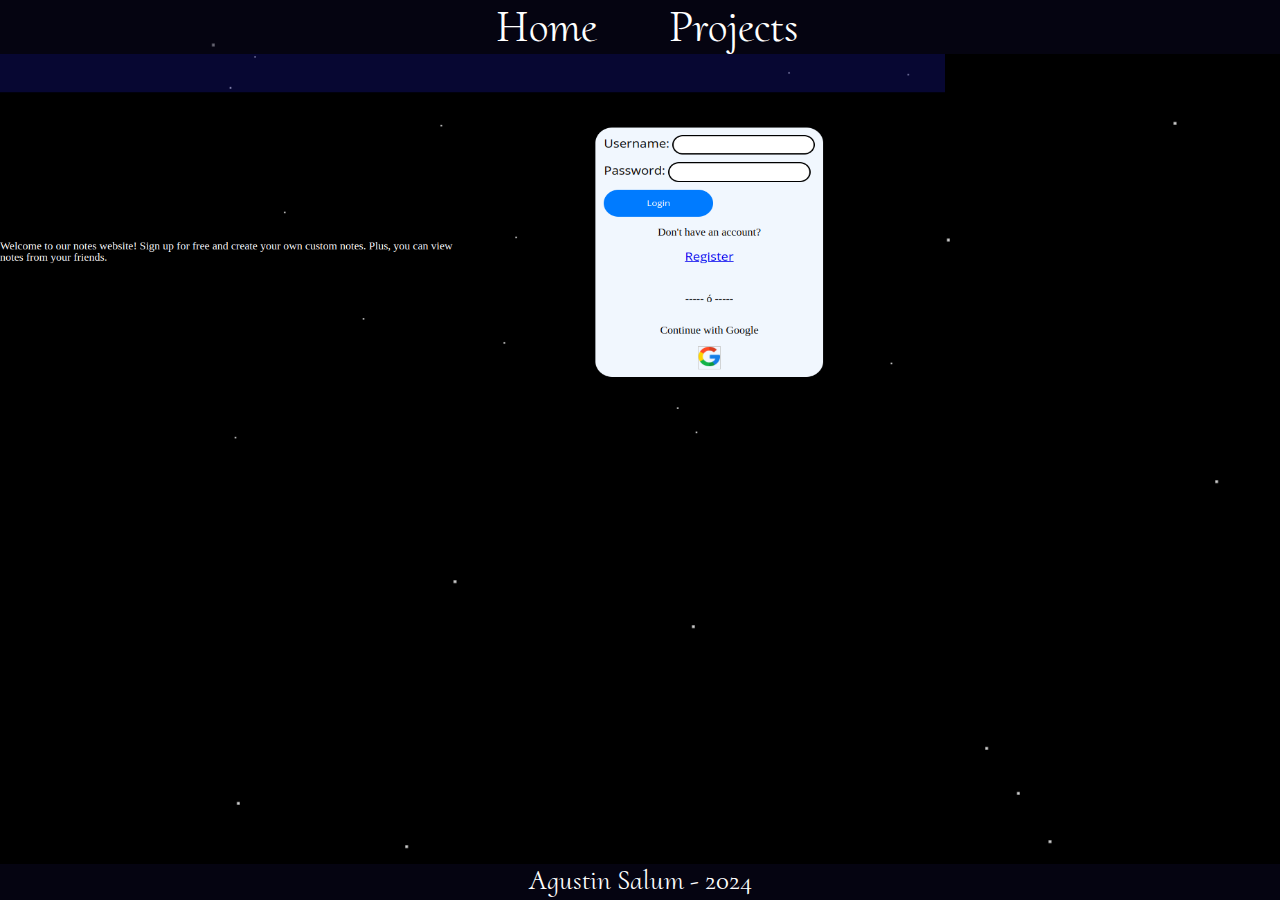
==== projects/projects_investigations.html @ f067b4be "first commit" ====
<!DOCTYPE html>
<html lang="en">

<head>
    <meta charset="UTF-8">
    <meta name="viewport" content="width=device-width, initial-scale=1.0">
    <!-- styles -->
    <link rel="stylesheet" href="../assets/style/mobile.css">
    <link rel="stylesheet" href="../assets/style/tablet.css">
    <link rel="stylesheet" href="../assets/style/notebook.css">
    <title>Agustin S</title>
</head>

<body>
    <!-- Header -->
    <header>

        <div class="menu-toggle" id="mobile-menu">
            <div class="bar"></div>
            <div class="bar"></div>
            <div class="bar"></div>
        </div>


        <nav class="menu">
            <ul class="nav_list">
                <li><a href="../index.html">Home</a></li>
                <li><a href="#"> Projects</a>
                    <ul>
                        <li><a href="./projects_faculty.html">Faculty</a></li>
                        <li><a href="./projects_challenges.html">Challenges</a></li>
                        <li><a href="./projects_courses.html">Courses</a></li>
                        <li><a href="#">Others</a>
                            <ul>
                                <li><a href="#">Games</a>
                                <li><a href="./projects_investigations.html">Investigations</a>

                            </ul>
                        </li>
                    </ul>
                </li>
            </ul>
        </nav>

    </header>

    <!-- Main -->
    <main>
        <!-- Section -->
        <section class="sectionProjectsMain">
            <div class="gallery">
                <!-- Box 1 -->
                <div class="box-1">
                    <a class="image_box" href="https://github.com/agustinsalum/DjangoGoogleAuth"><img class="image_on"
                            src="../assets/image/projects/google_1.png" alt="google-1" /><img class="image_off"
                            src="../assets/image/projects/google_2.png" alt="google_2" /></a>
                </div>
                <!-- Box 2 -->
                <div class="box-2">
                </div>
                <!-- Box 3 -->
                <div class="box-3">
                </div>
                <!-- Box 4 -->
                <div class="box-4">
                </div>
            </div>

        </section>

    </main>

    <!-- Footer -->
    <footer>
        <p class="foot"> Agustin Salum - 2024 </p>
    </footer>
    <!-- javascript -->
    <script type="text/javascript" src="../assets/js/hamburger.js"></script>

</body>

</html>
---- assets/style/mobile.css ----
@import url('https://fonts.googleapis.com/css2?family=Cormorant+Upright:wght@300;400;500;600;700&display=swap');

/* change the layout of columns in the gallery, reduce the font size and adjust the spacing between elements to improve the user experience on mobile devices. */

@media screen and (max-width: 768px) {


    /* Body */

    * {
        margin: 0;
        padding: 0;
    }

    body {
        /* adapted for mobile devices */
        background-color: black;
        background-repeat: no-repeat;
        background-size: cover;
        background-position: center;
        margin: 0;
        padding: 0;
        height: 100vh;
    }

    /* Header */

    .menu-toggle {
        display: block;
        cursor: pointer;
        padding: 1vh;
        background-color: rgb(31, 26, 26);
    }

    .bar {
        display: block;
        width: 4vh;
        height: 0.3vh;
        background-color: white;
        margin: 0.8vh auto;
        transition: 1s;
    }

    /* Nav class name --> menu */
    .menu {
        display: none;
    }

    /* Nav class name --> menu */
    .menu.active {
        display: none;
    }

    header {
        display: flex;
        justify-content: space-between;
        width: 100%;
        height: 6vh;
        background-color: rgb(9 7 33 / 52%);
    }

    .menu {
        display: flex;
        justify-content: center;
        width: 100%;
        height: 6vh;
    }

    .nav_list {
        display: flex;
        /* adapted for mobile */
        flex-direction: row-reverse;
        width: 0vh;
        margin: 0;
        padding: 0;

    }

    .nav_list a {
        display: flex;
        color: white;
        font-family: "Cormorant Upright", serif;
        text-decoration: none;
        /* adapted for mobile */
        font-size: 2vh;
        line-height: 6vh;
        padding: 0vh 2vh;
    }

    .nav_list li {
        display: flex;
        position: relative;
        list-style: none;
        float: left;
        margin: 0;
        padding: 0;
    }

    .nav_list li:hover {
        background-color: rgba(2, 1, 10, 0.884);
    }

    .nav_list ul {
        display: none;
        position: absolute;
        top: 100%;
        left: 0;
        background-color: rgb(9 7 33 / 52%);
        padding: 0;
        list-style: none;
    }

    .nav_list ul li {
        float: none;
        /* adapted for mobile */
        width: 15vh;
    }

    .nav_list ul a {
        line-height: 2vh;
        /* adapted for mobile */
        padding: 2vh 1vh;
    }

    .nav_list ul ul {
        position: absolute;
        top: 0;
        /* adapted for mobile */
        left: 15vh;
        background-color: rgb(9 7 33 / 52%);
    }

    .nav_list li:hover>ul {
        display: block;
    }

    /* Section */

    .sectionIndexMain {
        display: grid;
        /* adapted for mobile devices */
        grid-template-columns: 1fr;
        grid-template-rows: auto;
        min-height: 90vh;
    }

    /* Aside */

    aside {
        display: flex;
        flex-direction: column;
        align-items: center;
        justify-content: center;
    }

    .profile-photo {
        display: grid;
        justify-content: space-between;
        grid-template: auto;
        border-radius: 50%;
        /* adapted for mobile devices */
        margin-top: 5vh;
    }

    /* article */

    .contact {
        display: flex;
        justify-content: space-between;
        padding-top: 4vh;
    }

    .icon {
        height: 10vh;
        border-radius: 50%;
        padding: 0vh 1vw;
    }

    .welcome {
        display: flex;
        justify-content: center;
        color: white;
        padding-top: 20vh;
    }

    .message {
        font-family: "Cormorant Upright", serif;
        /* adapted for mobile devices */
        font-size: 5vh
    }

    /* waving-hand */

    .waving-hand {
        animation-name: wave-animation;
        animation-duration: 2.5s;
        animation-iteration-count: infinite;
        transform-origin: 70% 70%;
        display: inline-block;
    }

    @keyframes wave-animation {
        0% {
            transform: rotate(0.0deg)
        }

        15% {
            transform: rotate(14.0deg)
        }

        /* The following five values can be played with to make the waving more or less extreme */
        30% {
            transform: rotate(-8.0deg)
        }

        40% {
            transform: rotate(14.0deg)
        }

        50% {
            transform: rotate(-4.0deg)
        }

        60% {
            transform: rotate(10.0deg)
        }

        70% {
            transform: rotate(0.0deg)
        }

        /* Reset for the last half to pause */
        100% {
            transform: rotate(0.0deg)
        }
    }

    .description {
        display: flex;
        justify-content: center;
    }

    #keywords {
        color: white;
        font-family: "Cormorant Upright", serif;
        padding-top: 5vh;
        font-size: 4vh
    }

    /* Footer */

    footer {
        display: flex;
        justify-content: center;
        width: 100%;
        height: 4vh;
        background-color: rgb(9 7 33 / 52%);
        /* adapted for mobile devices */
        margin-top: 2vh;
    }

    .foot {
        font-family: "Cormorant Upright", serif;
        color: white;
        font-size: 3vh
    }

    /* Projects */

    .sectionProjectsMain {
        display: grid;
        grid-template-rows: auto;
        min-height: 90vh;
    }

    .gallery {
        display: grid;
        justify-content: space-between;
        /* adapted for mobile devices */
        grid-template-columns: 1fr;
        grid-template-rows: 1fr 1fr;
        /* adapted for mobile devices */
        grid-gap: 3vh;
    }

    .box-1 {
        display: grid;
        /* Single column */
        grid-template-columns: 1fr;
        /* Two rows for text and button */
        grid-template-rows: 3fr auto;
    }

    .box-2 {
        display: grid;
        /* Single column */
        grid-template-columns: 1fr;
        /* Two rows for text and button */
        grid-template-rows: 3fr auto;
    }

    .box-3 {
        display: grid;
        /* Single column */
        grid-template-columns: 1fr;
        /* Two rows for text and button */
        grid-template-rows: 3fr auto;
    }

    .box-4 {
        display: grid;
        /* Single column */
        grid-template-columns: 1fr;
        /* Two rows for text and button */
        grid-template-rows: 3fr auto;
    }


    .image_on {
        height: 30vh;
        width: 100%;
    }

    .image_off {
        height: 30vh;
        width: 100%;
    }

    .image_off,
    .image_box:hover .image_on {
        display: none
    }

    .image_on,
    .image_box:hover .image_off {
        display: block
    }




}
---- assets/style/tablet.css ----
@import url('https://fonts.googleapis.com/css2?family=Cormorant+Upright:wght@300;400;500;600;700&display=swap');

/* reduce font size, change column layout in gallery */

@media screen and (min-width:768px) and (max-width: 1025px) {


    /* Body */

    * {
        margin: 0;
        padding: 0;
    }

    body {
        /* adapted for tablet */
        background-color: black;
        background-repeat: no-repeat;
        background-size: cover;
        background-position: center;
        margin: 0;
        padding: 0;
        height: 100vh;
    }

    /* Header */

    header {
        display: flex;
        justify-content: space-between;
        width: 100%;
        height: 6vh;
        background-color: rgb(9 7 33 / 52%);
    }

    .menu {
        display: flex;
        justify-content: center;
        width: 100%;
        height: 6vh;
    }

    .nav_list {
        display: flex;
        position: relative;
        /* adapted for tablet */
        width: 0vh;
        margin: 0;
        padding: 0;
    }

    .nav_list a {
        display: flex;
        color: white;
        font-family: "Cormorant Upright", serif;
        text-decoration: none;
        /* adapted for tablet */
        font-size: 4vh;
        line-height: 6vh;
        /* adapted for tablet */
        padding: 0vh 2vh;
    }

    .nav_list li {
        display: flex;
        position: relative;
        list-style: none;
        float: left;
        margin: 0;
        padding: 0;
    }

    .nav_list li:hover {
        background-color: rgba(2, 1, 10, 0.884);
    }

    .nav_list ul {
        display: none;
        position: absolute;
        top: 100%;
        left: 0;
        background-color: rgb(9 7 33 / 52%);
        padding: 0;
        list-style: none;
    }

    .nav_list ul li {
        float: none;
        /* adapted for tablet */
        width: 25vh;
    }

    .nav_list ul a {
        /* adapted for tablet */
        line-height: 2vh;
        padding: 3vh 3vh;
    }

    .nav_list ul ul {
        position: absolute;
        top: 0;
        /* adapted for tablet */
        left: 25vh;
        background-color: rgb(9 7 33 / 52%);
    }

    .nav_list li:hover>ul {
        display: block;
    }

    /* Section */

    .sectionIndexMain {
        display: grid;
        /* adapted for tablet */
        grid-template-columns: 1fr;
        grid-template-rows: auto;
        min-height: 90vh;
    }

    /* Aside */

    aside {
        display: flex;
        flex-direction: column;
        align-items: center;
        justify-content: center;
    }

    .profile-photo {
        display: grid;
        justify-content: space-between;
        grid-template: auto;
        border-radius: 50%;
    }

    /* article */

    .contact {
        display: flex;
        justify-content: space-between;
        padding-top: 4vh;
    }

    .icon {
        height: 10vh;
        border-radius: 50%;
        padding: 0vh 1vw;
    }

    .welcome {
        display: flex;
        justify-content: center;
        color: white;
        padding-top: 20vh;
    }

    .message {
        font-family: "Cormorant Upright", serif;
        /* adapted for tablet */
        font-size: 5vh
    }

    /* waving-hand */

    .waving-hand {
        animation-name: wave-animation;
        animation-duration: 2.5s;
        animation-iteration-count: infinite;
        transform-origin: 70% 70%;
        display: inline-block;
    }

    @keyframes wave-animation {
        0% {
            transform: rotate(0.0deg)
        }

        15% {
            transform: rotate(14.0deg)
        }

        /* The following five values can be played with to make the waving more or less extreme */
        30% {
            transform: rotate(-8.0deg)
        }

        40% {
            transform: rotate(14.0deg)
        }

        50% {
            transform: rotate(-4.0deg)
        }

        60% {
            transform: rotate(10.0deg)
        }

        70% {
            transform: rotate(0.0deg)
        }

        /* Reset for the last half to pause */
        100% {
            transform: rotate(0.0deg)
        }
    }

    .description {
        display: flex;
        justify-content: center;
    }

    #keywords {
        color: white;
        font-family: "Cormorant Upright", serif;
        padding-top: 5vh;
        font-size: 4vh
    }

    /* Footer */

    footer {
        display: flex;
        justify-content: center;
        width: 100%;
        height: 4vh;
        background-color: rgb(9 7 33 / 52%);
    }

    .foot {
        font-family: "Cormorant Upright", serif;
        color: white;
        font-size: 3vh
    }

    /* Projects */

    .sectionProjectsMain {
        display: grid;
        grid-template-rows: auto;
        min-height: 90vh;
    }

    .gallery {
        display: grid;
        justify-content: space-between;
        /* Grid-gap consumes space. */
        grid-template-columns: repeat(2, 45%);
        grid-template-rows: 1fr 1fr;
        grid-gap: 3vh;
    }

    .box-1 {
        display: grid;
        /* Single column */
        grid-template-columns: 1fr;
        /* Two rows for text and button */
        grid-template-rows: 3fr auto;
    }

    .box-2 {
        display: grid;
        /* Single column */
        grid-template-columns: 1fr;
        /* Two rows for text and button */
        grid-template-rows: 3fr auto;
    }

    .box-3 {
        display: grid;
        /* Single column */
        grid-template-columns: 1fr;
        /* Two rows for text and button */
        grid-template-rows: 3fr auto;
    }

    .box-4 {
        display: grid;
        /* Single column */
        grid-template-columns: 1fr;
        /* Two rows for text and button */
        grid-template-rows: 3fr auto;
    }

    .image_on {
        /* adapted for tablet */
        height: 30vh;
        width: 100%;
    }

    .image_off {
        /* adapted for tablet */
        height: 30vh;
        width: 100%;
    }

    .image_off,
    .image_box:hover .image_on {
        display: none
    }

    .image_on,
    .image_box:hover .image_off {
        display: block
    }

}
---- assets/style/notebook.css ----
@import url('https://fonts.googleapis.com/css2?family=Cormorant+Upright:wght@300;400;500;600;700&display=swap');

@media screen and (min-width: 1025px) {

    /* Body */

    * {
        margin: 0;
        padding: 0;
    }

    body {
        background-image: url('/assets/image/wallpaper.png');
        background-repeat: no-repeat;
        background-size: cover;
        background-position: center;
        margin: 0;
        padding: 0;
        height: 100vh;
    }

    /* Header */

    header {
        display: flex;
        justify-content: space-between;
        width: 100%;
        height: 6vh;
        background-color: rgb(9 7 33 / 52%);
    }

    .menu {
        display: flex;
        justify-content: center;
        width: 100%;
        height: 6vh;
    }

    .nav_list {
        display: flex;
        position: relative;
        width: 40vh;
        margin: 0;
        padding: 0;
    }

    .nav_list a {
        display: flex;
        color: white;
        font-family: "Cormorant Upright", serif;
        text-decoration: none;
        font-size: 5vh;
        line-height: 6vh;
        padding: 0vh 4vh;
    }

    .nav_list li {
        display: flex;
        position: relative;
        list-style: none;
        float: left;
        margin: 0;
        padding: 0;
    }

    .nav_list li:hover {
        background-color: rgba(2, 1, 10, 0.884);
    }

    .nav_list ul {
        display: none;
        position: absolute;
        top: 100%;
        left: 0;
        background-color: rgb(9 7 33 / 52%);
        padding: 0;
        list-style: none;
    }

    .nav_list ul li {
        float: none;
        width: 30vh;
    }

    .nav_list ul a {
        line-height: 5vh;
        padding: 3vh 3vh;
    }

    .nav_list ul ul {
        position: absolute;
        top: 0;
        left: 30vh;
        background-color: rgb(9 7 33 / 52%);
    }

    .nav_list li:hover>ul {
        display: block;
    }

    /* Section */

    .sectionIndexMain {
        display: grid;
        /* One column for the aside and another for the article */
        grid-template-columns: 1fr 1fr;
        grid-template-rows: auto;
        min-height: 90vh;
    }

    /* Aside */

    aside {
        display: flex;
        flex-direction: column;
        align-items: center;
        justify-content: center;
    }

    .profile-photo {
        display: grid;
        justify-content: space-between;
        grid-template: auto;
        border-radius: 50%;
    }

    /* article */

    .contact {
        display: flex;
        justify-content: space-between;
        padding-top: 4vh;
    }

    .icon {
        height: 10vh;
        border-radius: 50%;
        padding: 0vh 1vw;
    }

    .welcome {
        display: flex;
        justify-content: center;
        color: white;
        padding-top: 20vh;
    }

    .message {
        font-family: "Cormorant Upright", serif;
        font-size: 7vh
    }

    /* waving-hand */

    .waving-hand {
        animation-name: wave-animation;
        animation-duration: 2.5s;
        animation-iteration-count: infinite;
        transform-origin: 70% 70%;
        display: inline-block;
    }

    @keyframes wave-animation {
        0% {
            transform: rotate(0.0deg)
        }

        15% {
            transform: rotate(14.0deg)
        }

        /* The following five values can be played with to make the waving more or less extreme */
        30% {
            transform: rotate(-8.0deg)
        }

        40% {
            transform: rotate(14.0deg)
        }

        50% {
            transform: rotate(-4.0deg)
        }

        60% {
            transform: rotate(10.0deg)
        }

        70% {
            transform: rotate(0.0deg)
        }

        /* Reset for the last half to pause */
        100% {
            transform: rotate(0.0deg)
        }
    }

    .description {
        display: flex;
        justify-content: center;
    }

    #keywords {
        color: white;
        font-family: "Cormorant Upright", serif;
        padding-top: 5vh;
        font-size: 4vh
    }

    /* Footer */

    footer {
        display: flex;
        justify-content: center;
        width: 100%;
        height: 4vh;
        background-color: rgb(9 7 33 / 52%);
    }

    .foot {
        font-family: "Cormorant Upright", serif;
        color: white;
        font-size: 3vh
    }

    /* Projects */

    .sectionProjectsMain {
        display: grid;
        grid-template-rows: auto;
        min-height: 90vh;
    }

    .gallery {
        display: grid;
        justify-content: space-between;
        /* Grid-gap consumes space. */
        grid-template-columns: 105vh 105vh;
        grid-template-rows: 1fr 1fr;
        grid-gap: 3vh;
    }

    .box-1 {
        display: grid;
        /* Single column */
        grid-template-columns: 1fr;
        /* Two rows for text and button */
        grid-template-rows: 3fr auto;
    }

    .box-2 {
        display: grid;
        /* Single column */
        grid-template-columns: 1fr;
        /* Two rows for text and button */
        grid-template-rows: 3fr auto;
    }

    .box-3 {
        display: grid;
        /* Single column */
        grid-template-columns: 1fr;
        /* Two rows for text and button */
        grid-template-rows: 3fr auto;
    }

    .box-4 {
        display: grid;
        /* Single column */
        grid-template-columns: 1fr;
        /* Two rows for text and button */
        grid-template-rows: 3fr auto;
    }

    .image_on {
        height: 43vh;
        width: 100%;
    }

    .image_off {
        height: 43vh;
        width: 100%;
    }

    .image_off,
    .image_box:hover .image_on {
        display: none
    }

    .image_on,
    .image_box:hover .image_off {
        display: block
    }



}
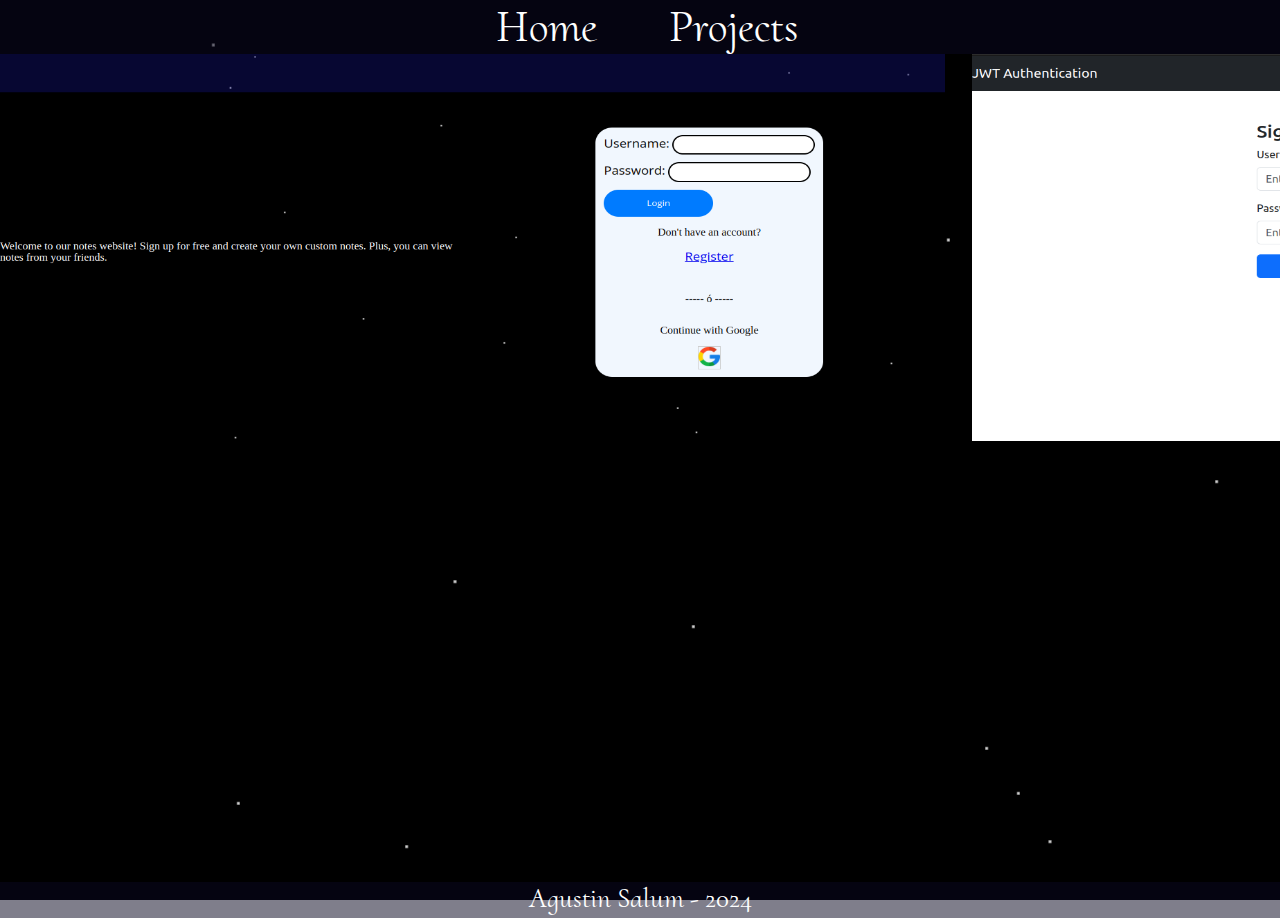
==== commit ec77faca: "Added the project socialApp-fullstack to research" ====
--- a/projects/projects_investigations.html
+++ b/projects/projects_investigations.html
@@ -53,9 +53,12 @@
                 <div class="box-1">
                     <a class="image_box" href="https://github.com/agustinsalum/DjangoGoogleAuth"><img class="image_on"
                             src="../assets/image/projects/google_1.png" alt="google-1" /><img class="image_off"
-                            src="../assets/image/projects/google_2.png" alt="google_2" /></a>
+                            src="../assets/image/projects/google_2.png" alt="google-2" /></a>
                 </div>
                 <!-- Box 2 -->
+                    <a class="image_box" href="https://github.com/agustinsalum/socialApp-fullstack"><img class="image_on"
+                        src="../assets/image/projects/socialApp-fullstack-1.png" alt="socialApp-1" /><img class="image_off"
+                        src="../assets/image/projects/socialApp-fullstack-2.png" alt="socialApp-2" /></a>
                 <div class="box-2">
                 </div>
                 <!-- Box 3 -->
